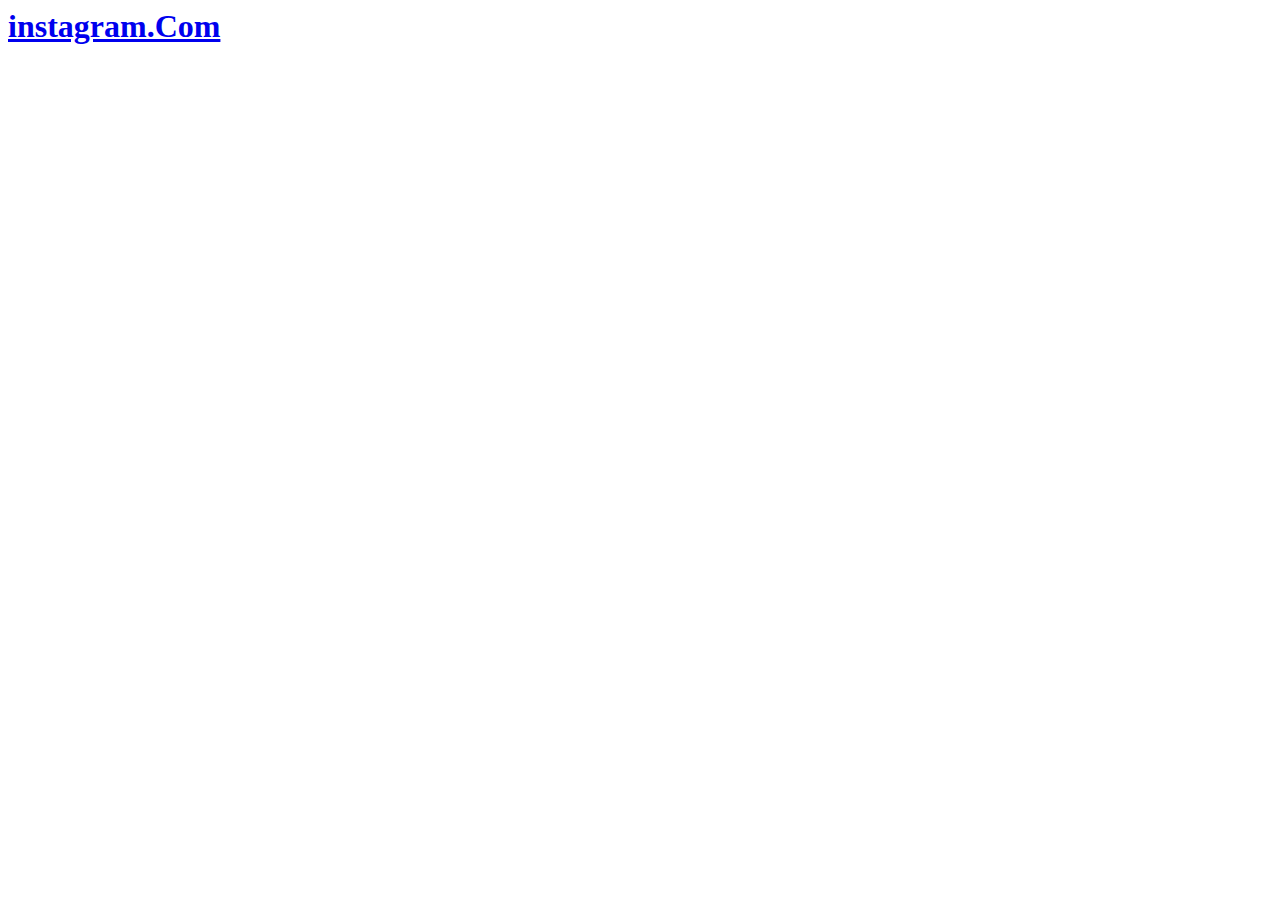
==== index.html @ 8383e2a8 "Update index.html" ====
<html lang="en">

<head>
  <meta charset="UTF-8" />
  <meta name="viewport" content="width=device-width, initial-scale=1.0" />
  <meta http-equiv="X-UA-Compatible" content="ie=edge" />
  <title>TopLearn.Com</title>
</head>

<body>
  <h1><a href="https://instagram.com/">instagram.Com</a></h1>
</body>

<script>
  
</script>

</html>
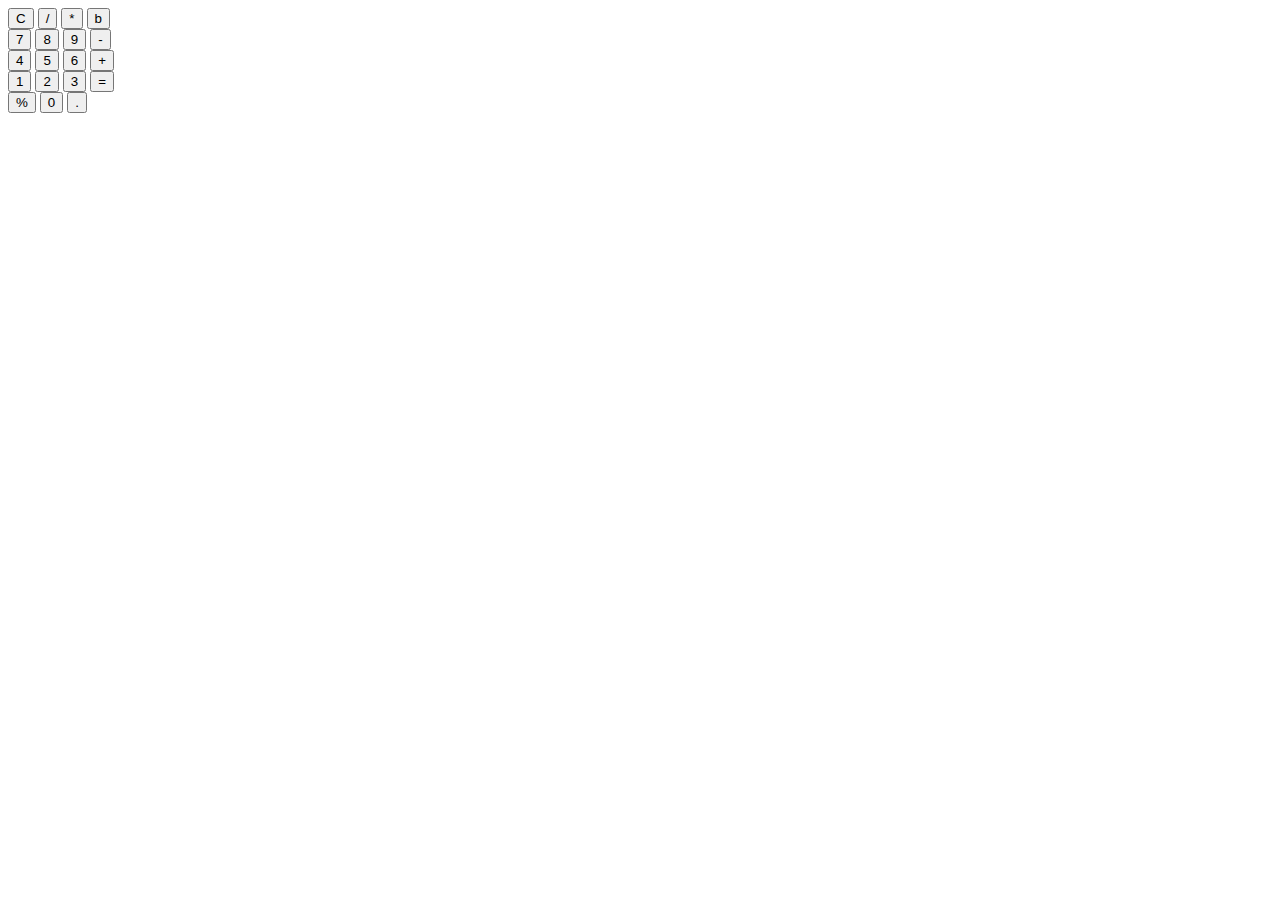
==== commit 526da5d7: "Add files via upload" ====
--- a/index.html
+++ b/index.html
@@ -1,18 +1,42 @@
 <html lang="en">
 
 <head>
-  <meta charset="UTF-8" />
-  <meta name="viewport" content="width=device-width, initial-scale=1.0" />
-  <meta http-equiv="X-UA-Compatible" content="ie=edge" />
-  <title>TopLearn.Com</title>
+    <meta charset="UTF-8">
+    <meta http-equiv="X-UA-Compatible" content="IE=edge">
+    <meta name="viewport" content="width=device-width, initial-scale=1.0">
+    <title>Document</title>
+    <link rel="stylesheet" href="style.css">
 </head>
 
 <body>
-  <h1><a href="https://instagram.com/">instagram.Com</a></h1>
+    <div class="style">
+        <div class="cal">
+            <button class="buttonc">C</button>
+            <button class="buttont">/</button>
+            <button class="buttonz">*</button>
+            <button class="buttonback">b</button>
+            <br>
+            <button class="button7">7</button>
+            <button class="button8">8</button>
+            <button class="button9">9</button>
+            <button class="buttonm">-</button>
+            <br>
+            <button class="button4">4</button>
+            <button class="button5">5</button>
+            <button class="button6">6</button>
+            <button class="buttonp">+</button>
+            <br>
+            <button class="button1">1</button>
+            <button class="button2">2</button>
+            <button class="button3">3</button>
+            <button class="button16">=</button>
+            <br>
+        </div>
+        <button class="button17">%</button>
+        <button class="button0">0</button>
+        <button class="button3">.</button>
+
+    </div>
 </body>
 
-<script>
-  
-</script>
-
 </html>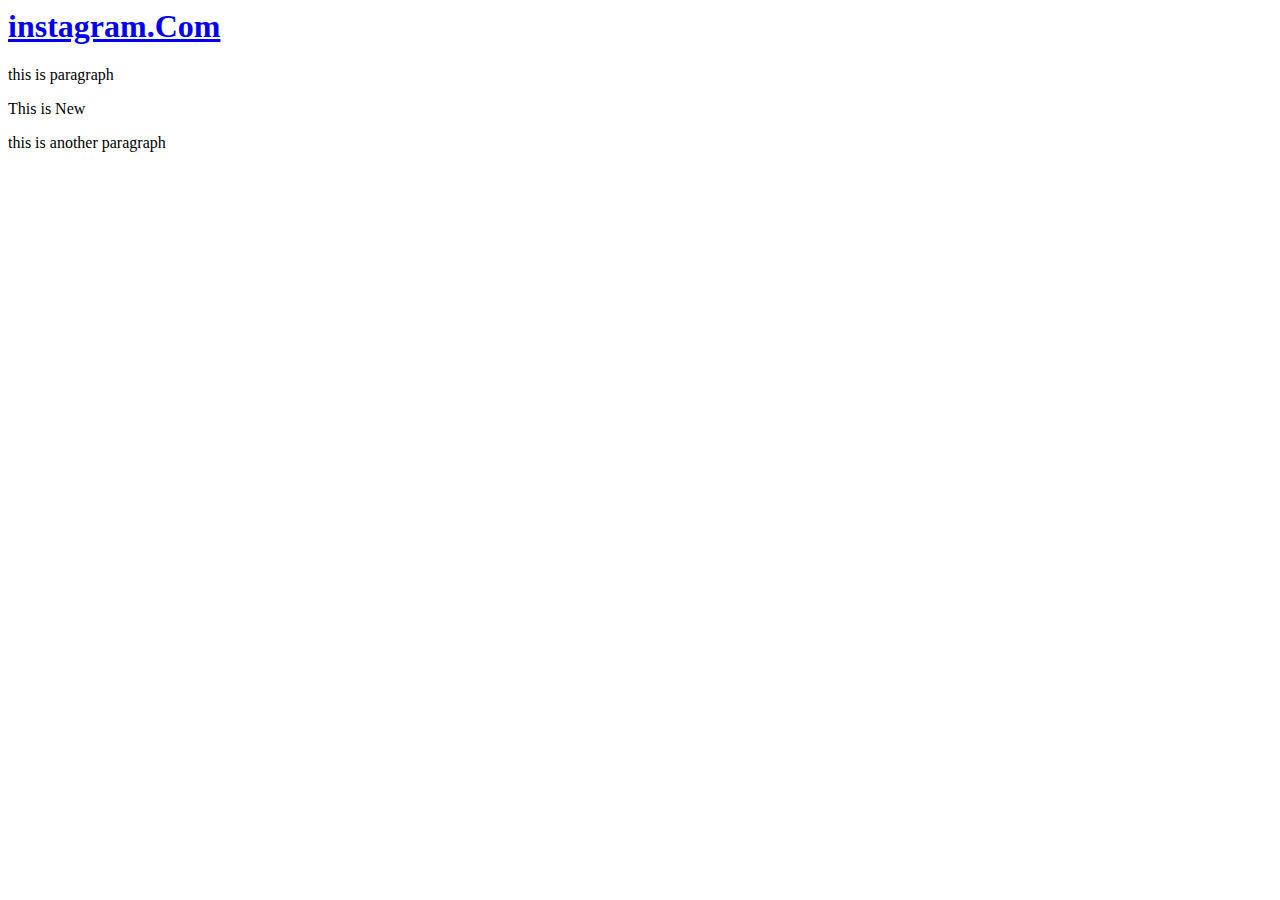
==== commit a727c2ee: "Update index.html" ====
--- a/index.html
+++ b/index.html
@@ -1,42 +1,30 @@
 <html lang="en">
 
 <head>
-    <meta charset="UTF-8">
-    <meta http-equiv="X-UA-Compatible" content="IE=edge">
-    <meta name="viewport" content="width=device-width, initial-scale=1.0">
-    <title>Document</title>
-    <link rel="stylesheet" href="style.css">
+  <meta charset="UTF-8" />
+  <meta name="viewport" content="width=device-width, initial-scale=1.0" />
+  <meta http-equiv="X-UA-Compatible" content="ie=edge" />
+  <title>TopLearn.Com</title>
 </head>
 
 <body>
-    <div class="style">
-        <div class="cal">
-            <button class="buttonc">C</button>
-            <button class="buttont">/</button>
-            <button class="buttonz">*</button>
-            <button class="buttonback">b</button>
-            <br>
-            <button class="button7">7</button>
-            <button class="button8">8</button>
-            <button class="button9">9</button>
-            <button class="buttonm">-</button>
-            <br>
-            <button class="button4">4</button>
-            <button class="button5">5</button>
-            <button class="button6">6</button>
-            <button class="buttonp">+</button>
-            <br>
-            <button class="button1">1</button>
-            <button class="button2">2</button>
-            <button class="button3">3</button>
-            <button class="button16">=</button>
-            <br>
-        </div>
-        <button class="button17">%</button>
-        <button class="button0">0</button>
-        <button class="button3">.</button>
+  <h1><a href="https://instagram.com/">instagram.Com</a></h1>
+  <div id="div1">
+    <p id="p1">this is paragraph</p>
+    <p id="p2">this is another paragraph</p>
 
-    </div>
+  </div>
 </body>
 
+<script>
+  var para = document.createElement("p");
+  var node = document.createTextNode("This is New");
+  para.appendChild(node);
+  var element = document.getElementById("div1");
+  //element.prepend(para);
+  //element.appendChild(para);
+  var child = document.getElementById("p2");
+  element.insertBefore(para,child);
+</script>
+
 </html>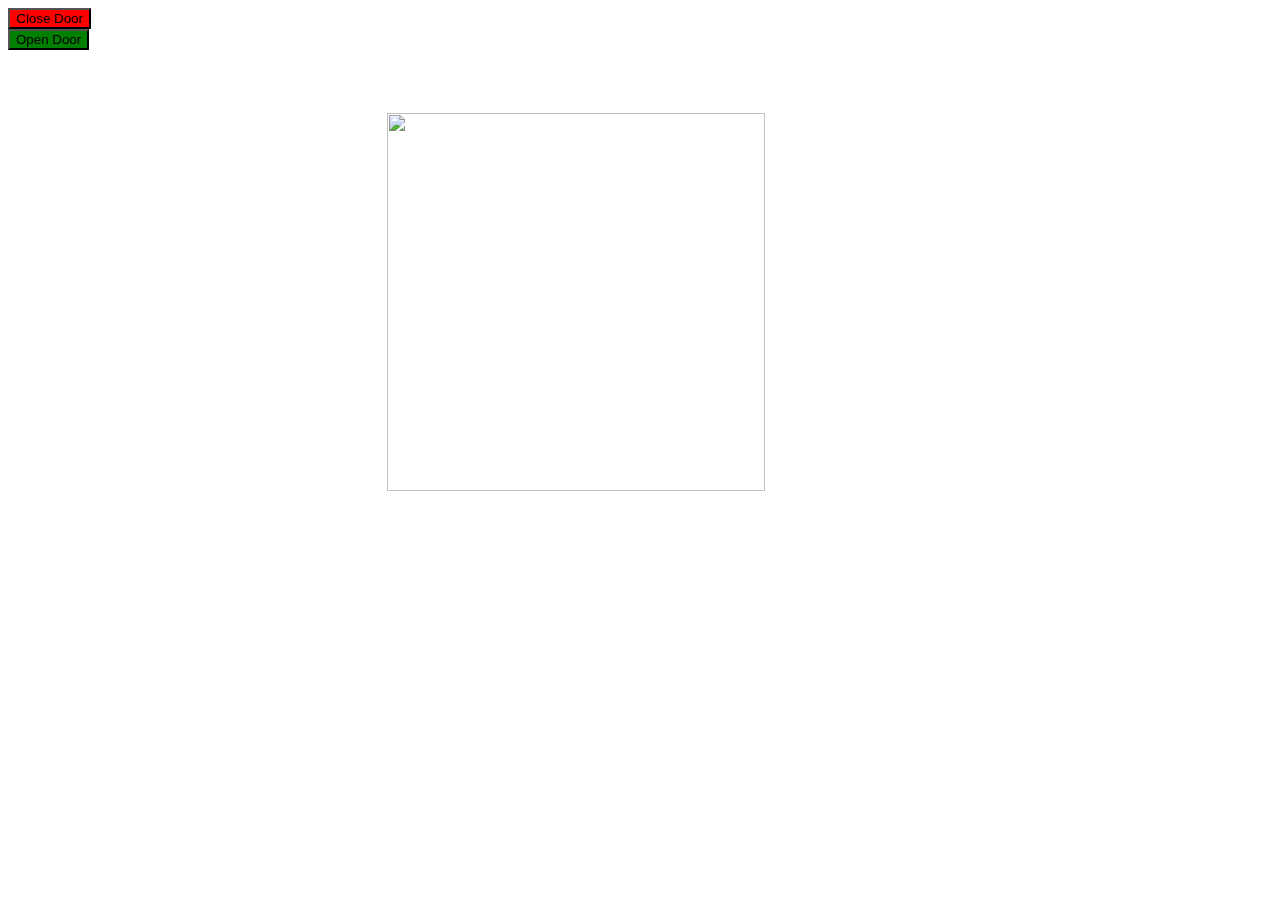
==== commit 60a51c1e: "Add files via upload" ====
--- a/index.html
+++ b/index.html
@@ -1,30 +1,26 @@
-<html lang="en">
-
-<head>
-  <meta charset="UTF-8" />
-  <meta name="viewport" content="width=device-width, initial-scale=1.0" />
-  <meta http-equiv="X-UA-Compatible" content="ie=edge" />
-  <title>TopLearn.Com</title>
-</head>
-
-<body>
-  <h1><a href="https://instagram.com/">instagram.Com</a></h1>
-  <div id="div1">
-    <p id="p1">this is paragraph</p>
-    <p id="p2">this is another paragraph</p>
-
-  </div>
-</body>
-
-<script>
-  var para = document.createElement("p");
-  var node = document.createTextNode("This is New");
-  para.appendChild(node);
-  var element = document.getElementById("div1");
-  //element.prepend(para);
-  //element.appendChild(para);
-  var child = document.getElementById("p2");
-  element.insertBefore(para,child);
-</script>
-
+<html lang="en">
+
+<head>
+    <meta charset="UTF-8">
+    <meta http-equiv="X-UA-Compatible" content="IE=edge">
+    <meta name="viewport" content="width=device-width, initial-scale=1.0">
+    <link rel="stylesheet" href="style.css">
+    <title>Document</title>
+</head>
+
+<body>
+    <div id="remov">
+        <button class="btn_close">Close Door</button>
+        <br>
+        <button class="btn_open" onclick="openn()">Open Door</button>
+        <br>
+        <img id="carr" class="car" src="https://encrypted-tbn0.gstatic.com/images?q=tbn:ANd9GcTaWt_82U8Uo9lKWWz_QKuQLsBPsSZY7-9Ahw&usqp=CAU">
+    </div>
+</body>
+<script>
+    function openn() {
+        window.location = "C:/Users/arshi/Desktop/chees praject/index2.html";
+    }
+</script>
+
 </html>--- a/style.css
+++ b/style.css
@@ -0,0 +1,56 @@
+    .car {
+        margin-left: 30%;
+        margin-top: 5%;
+        height: 10cm;
+    }
+    
+    .btn_close {
+        background-color: red;
+    }
+    
+    .btn_open {
+        background-color: green;
+    }
+    
+    .mycar {
+        margin-left: 29%;
+        height: 8cm;
+        margin-top: 2%;
+    }
+    
+    .btn_start {
+        margin-top: 0.5cm;
+        border-radius: 50px;
+        margin-left: 2cm;
+        height: 1.5cm;
+        width: 2cm;
+    }
+    
+    #color {
+        background-color: grey;
+        height: 15px;
+        width: 50px;
+        margin-left: 2.35cm;
+        margin-top: 0cm;
+    }
+    
+    #ghaz {
+        background-color: grey;
+        height: 3cm;
+        width: 1.5cm;
+        margin-top: 1cm;
+        margin-left: 1cm;
+    }
+    
+    #tormoz {
+        background-color: grey;
+        height: 2cm;
+        width: 2cm;
+        margin-top: 1cm;
+        margin-left: 15cm;
+    }
+    
+    #seconds {
+        font-size: xx-large;
+        margin-left: 37%;
+    }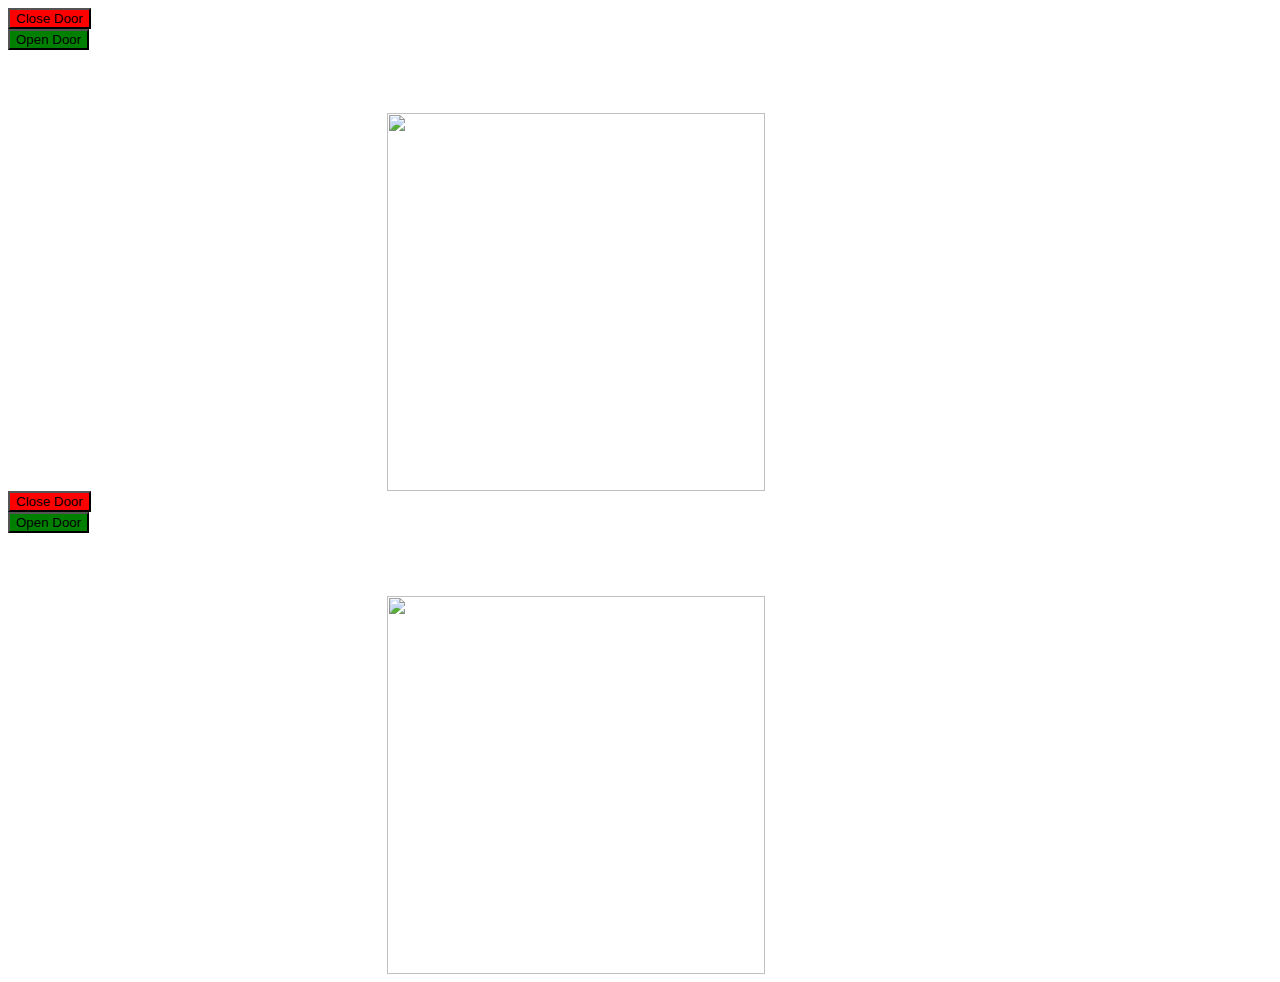
==== commit 3fd1eb29: "Update index.html" ====
--- a/index.html
+++ b/index.html
@@ -1,26 +1,51 @@
-<html lang="en">
-
-<head>
-    <meta charset="UTF-8">
-    <meta http-equiv="X-UA-Compatible" content="IE=edge">
-    <meta name="viewport" content="width=device-width, initial-scale=1.0">
-    <link rel="stylesheet" href="style.css">
-    <title>Document</title>
-</head>
-
-<body>
-    <div id="remov">
-        <button class="btn_close">Close Door</button>
-        <br>
-        <button class="btn_open" onclick="openn()">Open Door</button>
-        <br>
-        <img id="carr" class="car" src="https://encrypted-tbn0.gstatic.com/images?q=tbn:ANd9GcTaWt_82U8Uo9lKWWz_QKuQLsBPsSZY7-9Ahw&usqp=CAU">
-    </div>
-</body>
-<script>
-    function openn() {
-        window.location = "C:/Users/arshi/Desktop/chees praject/index2.html";
-    }
-</script>
-
+<html lang="en">
+
+<head>
+    <meta charset="UTF-8">
+    <meta http-equiv="X-UA-Compatible" content="IE=edge">
+    <meta name="viewport" content="width=device-width, initial-scale=1.0">
+    <link rel="stylesheet" href="style.css">
+    <title>Document</title>
+</head>
+
+<body>
+    <div id="remov">
+        <button class="btn_close">Close Door</button>
+        <br>
+        <button class="btn_open" onclick="openn()">Open Door</button>
+        <br>
+        <img id="carr" class="car" src="https://encrypted-tbn0.gstatic.com/images?q=tbn:ANd9GcTaWt_82U8Uo9lKWWz_QKuQLsBPsSZY7-9Ahw&usqp=CAU">
+    </div>
+</body>
+<script>
+    function openn() {
+        window.location = "C:/Users/arshi/Desktop/chees praject/index2.html";
+    }
+</script>
+
+<html lang="en">
+
+<head>
+    <meta charset="UTF-8">
+    <meta http-equiv="X-UA-Compatible" content="IE=edge">
+    <meta name="viewport" content="width=device-width, initial-scale=1.0">
+    <link rel="stylesheet" href="style.css">
+    <title>Document</title>
+</head>
+
+<body>
+    <div id="remov">
+        <button class="btn_close">Close Door</button>
+        <br>
+        <button class="btn_open" onclick="openn()">Open Door</button>
+        <br>
+        <img id="carr" class="car" src="https://encrypted-tbn0.gstatic.com/images?q=tbn:ANd9GcTaWt_82U8Uo9lKWWz_QKuQLsBPsSZY7-9Ahw&usqp=CAU">
+    </div>
+</body>
+<script>
+    function openn() {
+        window.location = "C:/Users/arshi/Desktop/chees praject/index2.html";
+    }
+</script>
+
 </html>--- a/style.css
+++ b/style.css
@@ -1,56 +1,56 @@
-    .car {
-        margin-left: 30%;
-        margin-top: 5%;
-        height: 10cm;
-    }
-    
-    .btn_close {
-        background-color: red;
-    }
-    
-    .btn_open {
-        background-color: green;
-    }
-    
-    .mycar {
-        margin-left: 29%;
-        height: 8cm;
-        margin-top: 2%;
-    }
-    
-    .btn_start {
-        margin-top: 0.5cm;
-        border-radius: 50px;
-        margin-left: 2cm;
-        height: 1.5cm;
-        width: 2cm;
-    }
-    
-    #color {
-        background-color: grey;
-        height: 15px;
-        width: 50px;
-        margin-left: 2.35cm;
-        margin-top: 0cm;
-    }
-    
-    #ghaz {
-        background-color: grey;
-        height: 3cm;
-        width: 1.5cm;
-        margin-top: 1cm;
-        margin-left: 1cm;
-    }
-    
-    #tormoz {
-        background-color: grey;
-        height: 2cm;
-        width: 2cm;
-        margin-top: 1cm;
-        margin-left: 15cm;
-    }
-    
-    #seconds {
-        font-size: xx-large;
-        margin-left: 37%;
+    .car {
+        margin-left: 30%;
+        margin-top: 5%;
+        height: 10cm;
+    }
+    
+    .btn_close {
+        background-color: red;
+    }
+    
+    .btn_open {
+        background-color: green;
+    }
+    
+    .mycar {
+        margin-left: 29%;
+        height: 8cm;
+        margin-top: 2%;
+    }
+    
+    .btn_start {
+        margin-top: 0.5cm;
+        border-radius: 50px;
+        margin-left: 2cm;
+        height: 1.5cm;
+        width: 2cm;
+    }
+    
+    #color {
+        background-color: grey;
+        height: 15px;
+        width: 50px;
+        margin-left: 2.35cm;
+        margin-top: 0cm;
+    }
+    
+    #ghaz {
+        background-color: grey;
+        height: 3cm;
+        width: 1.5cm;
+        margin-top: 1cm;
+        margin-left: 1cm;
+    }
+    
+    #tormoz {
+        background-color: grey;
+        height: 2cm;
+        width: 2cm;
+        margin-top: 1cm;
+        margin-left: 15cm;
+    }
+    
+    #seconds {
+        font-size: xx-large;
+        margin-left: 37%;
     }--- a/style.css
+++ b/style.css
@@ -1,56 +1,56 @@
-    .car {
-        margin-left: 30%;
-        margin-top: 5%;
-        height: 10cm;
-    }
-    
-    .btn_close {
-        background-color: red;
-    }
-    
-    .btn_open {
-        background-color: green;
-    }
-    
-    .mycar {
-        margin-left: 29%;
-        height: 8cm;
-        margin-top: 2%;
-    }
-    
-    .btn_start {
-        margin-top: 0.5cm;
-        border-radius: 50px;
-        margin-left: 2cm;
-        height: 1.5cm;
-        width: 2cm;
-    }
-    
-    #color {
-        background-color: grey;
-        height: 15px;
-        width: 50px;
-        margin-left: 2.35cm;
-        margin-top: 0cm;
-    }
-    
-    #ghaz {
-        background-color: grey;
-        height: 3cm;
-        width: 1.5cm;
-        margin-top: 1cm;
-        margin-left: 1cm;
-    }
-    
-    #tormoz {
-        background-color: grey;
-        height: 2cm;
-        width: 2cm;
-        margin-top: 1cm;
-        margin-left: 15cm;
-    }
-    
-    #seconds {
-        font-size: xx-large;
-        margin-left: 37%;
+    .car {
+        margin-left: 30%;
+        margin-top: 5%;
+        height: 10cm;
+    }
+    
+    .btn_close {
+        background-color: red;
+    }
+    
+    .btn_open {
+        background-color: green;
+    }
+    
+    .mycar {
+        margin-left: 29%;
+        height: 8cm;
+        margin-top: 2%;
+    }
+    
+    .btn_start {
+        margin-top: 0.5cm;
+        border-radius: 50px;
+        margin-left: 2cm;
+        height: 1.5cm;
+        width: 2cm;
+    }
+    
+    #color {
+        background-color: grey;
+        height: 15px;
+        width: 50px;
+        margin-left: 2.35cm;
+        margin-top: 0cm;
+    }
+    
+    #ghaz {
+        background-color: grey;
+        height: 3cm;
+        width: 1.5cm;
+        margin-top: 1cm;
+        margin-left: 1cm;
+    }
+    
+    #tormoz {
+        background-color: grey;
+        height: 2cm;
+        width: 2cm;
+        margin-top: 1cm;
+        margin-left: 15cm;
+    }
+    
+    #seconds {
+        font-size: xx-large;
+        margin-left: 37%;
     }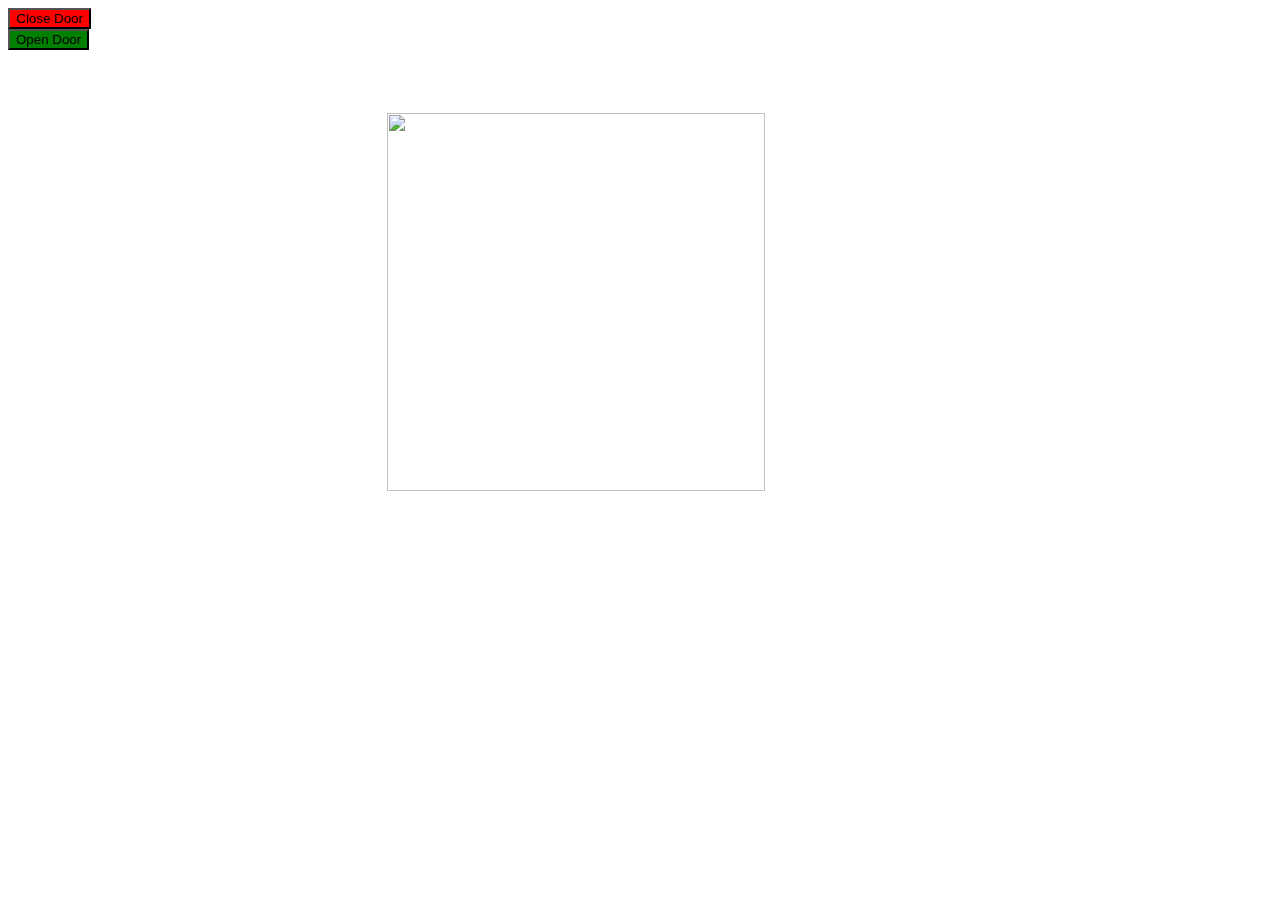
==== commit 64077d2b: "Update index.html" ====
--- a/index.html
+++ b/index.html
@@ -19,33 +19,8 @@
 </body>
 <script>
     function openn() {
-        window.location = "C:/Users/arshi/Desktop/chees praject/index2.html";
+        window.location = "https://arshia-pourfar.github.io/first-praject/index2.html";
     }
 </script>
 
-<html lang="en">
-
-<head>
-    <meta charset="UTF-8">
-    <meta http-equiv="X-UA-Compatible" content="IE=edge">
-    <meta name="viewport" content="width=device-width, initial-scale=1.0">
-    <link rel="stylesheet" href="style.css">
-    <title>Document</title>
-</head>
-
-<body>
-    <div id="remov">
-        <button class="btn_close">Close Door</button>
-        <br>
-        <button class="btn_open" onclick="openn()">Open Door</button>
-        <br>
-        <img id="carr" class="car" src="https://encrypted-tbn0.gstatic.com/images?q=tbn:ANd9GcTaWt_82U8Uo9lKWWz_QKuQLsBPsSZY7-9Ahw&usqp=CAU">
-    </div>
-</body>
-<script>
-    function openn() {
-        window.location = "C:/Users/arshi/Desktop/chees praject/index2.html";
-    }
-</script>
-
-</html>+</html>
--- a/style.css
+++ b/style.css
@@ -1,3 +1,60 @@
+    .car {
+        margin-left: 30%;
+        margin-top: 5%;
+        height: 10cm;
+    }
+    
+    .btn_close {
+        background-color: red;
+    }
+    
+    .btn_open {
+        background-color: green;
+    }
+    
+    .mycar {
+        margin-left: 29%;
+        height: 8cm;
+        margin-top: 2%;
+    }
+    
+    .btn_start {
+        margin-top: 0.5cm;
+        border-radius: 50px;
+        margin-left: 2cm;
+        height: 1.5cm;
+        width: 2cm;
+    }
+    
+    #color {
+        background-color: grey;
+        height: 15px;
+        width: 50px;
+        margin-left: 2.35cm;
+        margin-top: 0cm;
+    }
+    
+    #ghaz {
+        background-color: grey;
+        height: 3cm;
+        width: 1.5cm;
+        margin-top: 1cm;
+        margin-left: 1cm;
+    }
+    
+    #tormoz {
+        background-color: grey;
+        height: 2cm;
+        width: 2cm;
+        margin-top: 1cm;
+        margin-left: 15cm;
+    }
+    
+    #seconds {
+        font-size: xx-large;
+        margin-left: 37%;
+    }
+    
     .car {
         margin-left: 30%;
         margin-top: 5%;
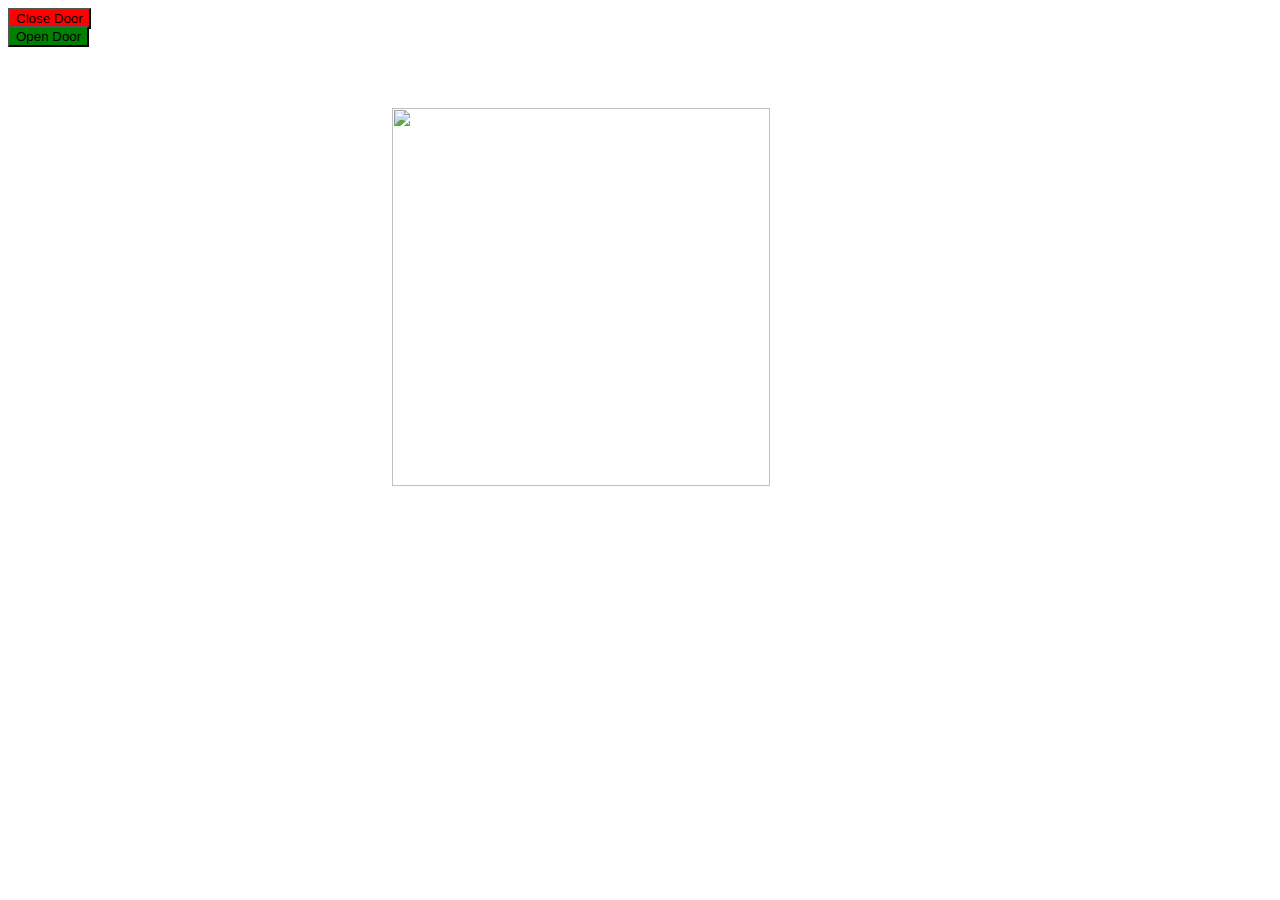
==== commit ddc9f60f: "Add files via upload" ====
--- a/index.html
+++ b/index.html
@@ -1,26 +1,96 @@
-<html lang="en">
-
-<head>
-    <meta charset="UTF-8">
-    <meta http-equiv="X-UA-Compatible" content="IE=edge">
-    <meta name="viewport" content="width=device-width, initial-scale=1.0">
-    <link rel="stylesheet" href="style.css">
-    <title>Document</title>
-</head>
-
-<body>
-    <div id="remov">
-        <button class="btn_close">Close Door</button>
-        <br>
-        <button class="btn_open" onclick="openn()">Open Door</button>
-        <br>
-        <img id="carr" class="car" src="https://encrypted-tbn0.gstatic.com/images?q=tbn:ANd9GcTaWt_82U8Uo9lKWWz_QKuQLsBPsSZY7-9Ahw&usqp=CAU">
-    </div>
-</body>
-<script>
-    function openn() {
-        window.location = "https://arshia-pourfar.github.io/first-praject/index2.html";
-    }
-</script>
-
-</html>
+<html lang="en">
+
+<head>
+    <meta charset="UTF-8">
+    <meta http-equiv="X-UA-Compatible" content="IE=edge">
+    <meta name="viewport" content="width=device-width, initial-scale=1.0">
+    <link rel="stylesheet" href="style.css">
+    <title>Car</title>
+</head>
+
+<body>
+    <div id="remove">
+        <button class="btn-close">Close Door</button>
+        <br>
+        <button class="btn-open" id="btn-open" onclick="openn()">Open Door</button>
+        <br>
+        <img id="carr" class="car" src="https://encrypted-tbn0.gstatic.com/images?q=tbn:ANd9GcTaWt_82U8Uo9lKWWz_QKuQLsBPsSZY7-9Ahw&usqp=CAU">
+    </div>
+    <div id="page2"><span style="position: absolute;margin-top: 5px;margin-left: 7px;">on doble click turn of car and exit</span>
+        <button class="btn_start" onclick="startt()" ondblclick="dbstart()">Start</button>
+        <br>
+        <div id="color"></div>
+        <span id="checkSpeed">00</span><br>
+        <br>
+
+        <img class="mycar" src="https://www.loginbrands.com/images/Article/101949-Genesis-G90-2020-Inside-23.jpg">
+
+        <button id="tormoz" onclick="tormozz()" style="visibility: hidden;">tormoz</button>
+        <button id="gas" onclick="gazz()" style="visibility: hidden;">Gas</button>
+        <br>
+
+    </div>
+</body>
+<script>
+    var checkSpeed = document.getElementById('checkSpeed');
+    var gas = document.getElementById('gas');
+    var tormoz = document.getElementById('tormoz');
+    var seconds = 00;
+    var speed = 0;
+    var Interval;
+
+    function openn() {
+        document.getElementById("remove").style.visibility = "hidden";
+        document.getElementById("page2").style.visibility = "visible";
+
+    }
+
+    function startt() {
+        document.getElementById("color").style.backgroundColor = "#76c500";
+        document.getElementById("tormoz").style.visibility = "visible";
+        gas.style.visibility = "visible";
+        var audio = new Audio("car-satart1.mp3");
+        audio.play();
+    }
+
+    function dbstart() {
+        document.getElementById("color").style.backgroundColor = "grey";
+        document.getElementById("remove").style.visibility = "visible";
+        document.getElementById("page2").style.visibility = "hidden";
+        gas.style.visibility = "hidden";
+        tormoz.style.visibility = "hidden";
+    }
+
+    function tormozz() {
+        checkSpeed.style.color = "red";
+        clearInterval(Interval);
+        Interval = setInterval(startTimer, 250);
+
+        function startTimer() {
+
+            if (seconds != 00) {
+                seconds--;
+                checkSpeed.innerHTML = seconds;
+            } else if (seconds >= 01) {
+                checkSpeed.textContent = "00";
+            }
+        }
+    }
+
+    function gazz() {
+        checkSpeed.style.color = "green";
+        clearInterval(Interval);
+        Interval = setInterval(startTimer, 250);
+
+        function startTimer() {
+            seconds++;
+
+            if (seconds < 350) {
+                checkSpeed.innerHTML = seconds;
+            }
+        }
+    }
+    document.getElementById("demo").innerHTML = speed;
+</script>
+
+</html>--- a/style.css
+++ b/style.css
@@ -1,113 +1,73 @@
-    .car {
-        margin-left: 30%;
-        margin-top: 5%;
-        height: 10cm;
-    }
-    
-    .btn_close {
-        background-color: red;
-    }
-    
-    .btn_open {
-        background-color: green;
-    }
-    
-    .mycar {
-        margin-left: 29%;
-        height: 8cm;
-        margin-top: 2%;
-    }
-    
-    .btn_start {
-        margin-top: 0.5cm;
-        border-radius: 50px;
-        margin-left: 2cm;
-        height: 1.5cm;
-        width: 2cm;
-    }
-    
-    #color {
-        background-color: grey;
-        height: 15px;
-        width: 50px;
-        margin-left: 2.35cm;
-        margin-top: 0cm;
-    }
-    
-    #ghaz {
-        background-color: grey;
-        height: 3cm;
-        width: 1.5cm;
-        margin-top: 1cm;
-        margin-left: 1cm;
-    }
-    
-    #tormoz {
-        background-color: grey;
-        height: 2cm;
-        width: 2cm;
-        margin-top: 1cm;
-        margin-left: 15cm;
-    }
-    
-    #seconds {
-        font-size: xx-large;
-        margin-left: 37%;
-    }
-    
-    .car {
-        margin-left: 30%;
-        margin-top: 5%;
-        height: 10cm;
-    }
-    
-    .btn_close {
-        background-color: red;
-    }
-    
-    .btn_open {
-        background-color: green;
-    }
-    
-    .mycar {
-        margin-left: 29%;
-        height: 8cm;
-        margin-top: 2%;
-    }
-    
-    .btn_start {
-        margin-top: 0.5cm;
-        border-radius: 50px;
-        margin-left: 2cm;
-        height: 1.5cm;
-        width: 2cm;
-    }
-    
-    #color {
-        background-color: grey;
-        height: 15px;
-        width: 50px;
-        margin-left: 2.35cm;
-        margin-top: 0cm;
-    }
-    
-    #ghaz {
-        background-color: grey;
-        height: 3cm;
-        width: 1.5cm;
-        margin-top: 1cm;
-        margin-left: 1cm;
-    }
-    
-    #tormoz {
-        background-color: grey;
-        height: 2cm;
-        width: 2cm;
-        margin-top: 1cm;
-        margin-left: 15cm;
-    }
-    
-    #seconds {
-        font-size: xx-large;
-        margin-left: 37%;
+    body {
+        overflow: hidden;
+    }
+    
+    #remove {
+        width: 100%;
+        position: absolute;
+    }
+    
+    .car {
+        margin-left: 30%;
+        margin-top: 5%;
+        height: 10cm;
+    }
+    
+    .btn-close {
+        position: absolute;
+        background-color: red;
+    }
+    
+    .btn-open {
+        position: absolute;
+        background-color: green;
+    }
+    
+    #page2 {
+        width: 100%;
+        position: absolute;
+        visibility: hidden;
+    }
+    
+    .mycar {
+        margin-left: 30%;
+        height: 8cm;
+    }
+    
+    .btn_start {
+        margin-top: 4%;
+        border-radius: 50px;
+        margin-left: 5.5%;
+        height: 1.5cm;
+        width: 2cm;
+    }
+    
+    #color {
+        background-color: grey;
+        height: 15px;
+        width: 50px;
+        margin-left: 6.2%;
+        margin-top: 10px;
+        border: 2px solid black;
+    }
+    
+    #gas {
+        background-color: grey;
+        height: 3cm;
+        width: 1.5cm;
+        margin-top: 13px;
+        margin-left: 1cm;
+    }
+    
+    #tormoz {
+        background-color: grey;
+        height: 2cm;
+        width: 2cm;
+        margin-top: 1cm;
+        margin-left: 15cm;
+    }
+    
+    #checkSpeed {
+        font-size: xx-large;
+        margin-left: 47%;
     }